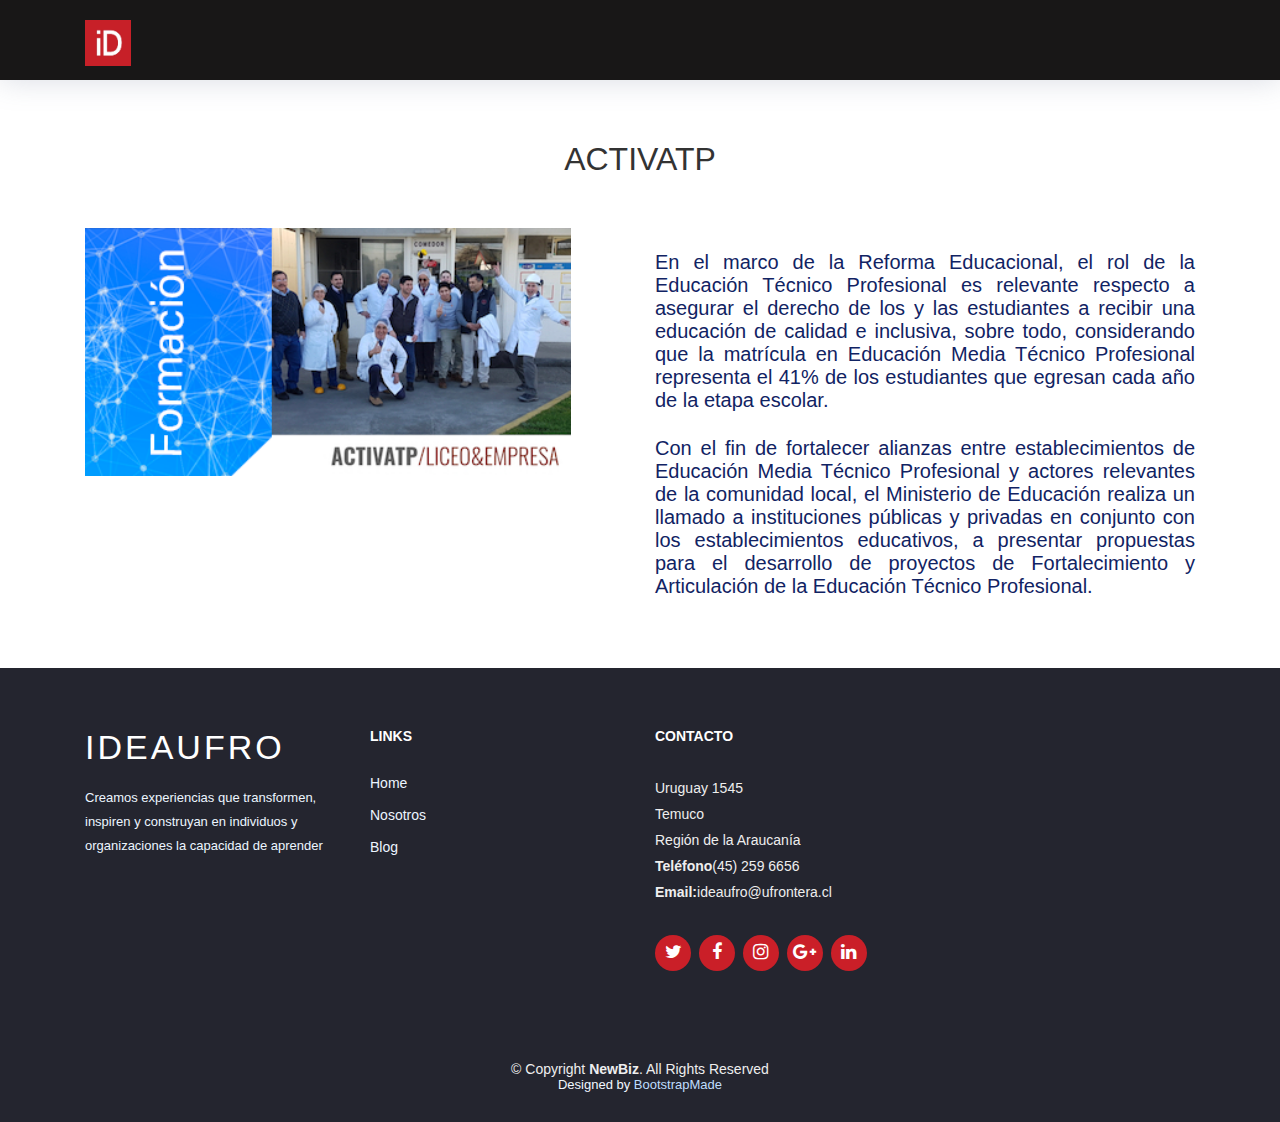
==== activatp.html @ 0abab39d "nueva versión ideaufro.cl" ====
<!DOCTYPE html>
<html lang="en">

<head>
  <meta charset="utf-8">
  <title>ActivaTP</title>
  <meta content="width=device-width, initial-scale=1.0" name="viewport">
  <meta content="" name="keywords">
  <meta content="" name="description">

  <!-- Favicons -->
  <link href="img/favicon.png" rel="icon">
  <link href="img/apple-touch-icon.png" rel="apple-touch-icon">

  <!-- Google Fonts -->
  <link href="https://fonts.googleapis.com/css?family=Open+Sans:300,300i,400,400i,700,700i|Raleway:300,400,500,700,800" rel="stylesheet">

  <!-- Bootstrap CSS File -->
  <link href="lib/bootstrap/css/bootstrap.min.css" rel="stylesheet">

  <!-- Libraries CSS Files -->
  <link href="lib/font-awesome/css/font-awesome.min.css" rel="stylesheet">
  <link href="lib/animate/animate.min.css" rel="stylesheet">
  <link href="lib/venobox/venobox.css" rel="stylesheet">
  <link href="lib/owlcarousel/assets/owl.carousel.min.css" rel="stylesheet">

  <!-- Main Stylesheet File -->
  <link href="css/style.css" rel="stylesheet">

  <!-- =======================================================
    Theme Name: TheEvent
    Theme URL: https://bootstrapmade.com/theevent-conference-event-bootstrap-template/
    Author: BootstrapMade.com
    License: https://bootstrapmade.com/license/
  ======================================================= -->
</head>

<body>

  <!--==========================
    Header
  ============================-->
  <header id="header" class="header-fixed">
    <div class="container">

      <div class="logo float-left">
        <!-- Uncomment below if you prefer to use a text logo -->
        <!-- <h1><a href="#main">C<span>o</span>nf</a></h1>-->
        <a href="index.html#intro" class="scrollto"><img src="img/ideaufro.png" alt="" title="" class="img-fluid"></a>
      </div>

 
    </div>
  </header><!-- #header -->

  <main id="main" class="main-page">

    <!--==========================
      Speaker Details Section
    ============================-->
    <section id="speakers-details" class="wow fadeIn">
      <div class="container">
        <div class="section-header">
          <h2 class="text-center">ACTIVATP</h2>
          <p></p>
        </div>

        <div class="row">
          <div class="col-md-6">
            <img src="img/activatp-1.png" style="width:90%;" alt="Speaker 1" class="img-fluid">
          </div>


          <div class="col-md-6 mt-2">
            <div class="details text-justify">
            
              <p class="smart-dayp">En el marco de la Reforma Educacional, el rol de la Educación Técnico Profesional es relevante respecto a asegurar el derecho de los y las estudiantes a recibir una educación de calidad e inclusiva, sobre todo, considerando que la matrícula en Educación Media Técnico Profesional representa el 41% de los estudiantes que egresan cada año de la etapa escolar.</p>
 
              <p class="smart-dayp">Con el fin de fortalecer alianzas entre establecimientos de Educación Media Técnico Profesional y actores relevantes de la comunidad local, el Ministerio de Educación realiza un llamado a instituciones públicas y privadas en conjunto con los establecimientos educativos, a presentar propuestas para el desarrollo de proyectos de Fortalecimiento y Articulación de la Educación Técnico Profesional.</p> 

            </div>
          </div>
          
        </div>
      </div>

    </section>

  </main>


  <!--==========================
    Footer
  ============================-->
  <footer id="footer">
    <div class="footer-top">
      <div class="container">
        <div class="row">

          <div class="col-lg-3 col-md-6 footer-info">
            <h3>iDEAUFRO</h3>
            <p>Creamos experiencias que transformen, inspiren y construyan en individuos y organizaciones la capacidad de aprender</p>
          </div>

          <div class="col-lg-3 col-md-6 footer-links">
            <h4>Links</h4>
            <ul>
              <li><a href="#">Home</a></li>
              <li><a href="#">Nosotros</a></li>
              <li><a href="#">Blog</a></li>
            </ul>
          </div>

          <div class="col-lg-3 col-md-6 footer-contact">
            <h4>Contacto</h4>
            <p>
                Uruguay 1545<br>
                Temuco<br>
                Región de la Araucanía<br>
              <strong>Teléfono</strong>(45) 259 6656<br>
              <strong>Email:</strong>ideaufro@ufrontera.cl<br>
            </p>

            <div class="social-links">
              <a href="#" class="twitter"><i class="fa fa-twitter"></i></a>
              <a href="#" class="facebook"><i class="fa fa-facebook"></i></a>
              <a href="#" class="instagram"><i class="fa fa-instagram"></i></a>
              <a href="#" class="google-plus"><i class="fa fa-google-plus"></i></a>
              <a href="#" class="linkedin"><i class="fa fa-linkedin"></i></a>
            </div>

          </div>

        </div>
      </div>
    </div>

    <div class="container">
      <div class="copyright">
        &copy; Copyright <strong>NewBiz</strong>. All Rights Reserved
      </div>
      <div class="credits">
        <!--
          All the links in the footer should remain intact.
          You can delete the links only if you purchased the pro version.
          Licensing information: https://bootstrapmade.com/license/
          Purchase the pro version with working PHP/AJAX contact form: https://bootstrapmade.com/buy/?theme=NewBiz
        -->
        Designed by <a href="https://bootstrapmade.com/">BootstrapMade</a>
      </div>
    </div>
  </footer><!-- #footer -->

  <a href="#" class="back-to-top"><i class="fa fa-angle-up"></i></a>

  <!-- JavaScript Libraries -->
  <script src="lib/jquery/jquery.min.js"></script>
  <script src="lib/jquery/jquery-migrate.min.js"></script>
  <script src="lib/bootstrap/js/bootstrap.bundle.min.js"></script>
  <script src="lib/easing/easing.min.js"></script>
  <script src="lib/superfish/hoverIntent.js"></script>
  <script src="lib/superfish/superfish.min.js"></script>
  <script src="lib/wow/wow.min.js"></script>
  <script src="lib/venobox/venobox.min.js"></script>
  <script src="lib/owlcarousel/owl.carousel.min.js"></script>

  <!-- Contact Form JavaScript File -->
  <script src="contactform/contactform.js"></script>

  <!-- Template Main Javascript File -->
  <script src="js/main.js"></script>
</body>

</html>
---- css/style.css ----
/*
  Theme Name: NewBiz
  Theme URL: https://bootstrapmade.com/newbiz-bootstrap-business-template/
  Author: BootstrapMade.com
  License: https://bootstrapmade.com/license/
*/

/*--------------------------------------------------------------
# General
--------------------------------------------------------------*/

body {
  background: #fff;
  color: #444;
  font-family: "Open Sans", sans-serif;
}
body{
  margin:0;
  font: normal 16px Arial, Helvetica, sand-serif;
  color:#333;
}

#particles-js{
  background:#24252f;
  height:400px;
  height: 100vh;

}


/* ==================================================
  Parallax Styling
  ================================================== */

  .block {
    color: #fff;
    height: 490px;
    overflow: hidden;
    padding-top: 85px;
  }
  
  .block h2 {
    text-transform: uppercase;
    margin-bottom: 15px;
  }
  
  .block p {
    color: #fff;
    margin-bottom: 45px;
  }
  
  #para img{
    width: 350px;
  }
  


/*--------------------------------------------------------------
# Intro Section
--------------------------------------------------------------*/

#intro .introservices{
  background:rgba(16, 17, 27, 0.657);
  margin-top: 50px;
  padding-bottom: 80px;
  padding: 18px;
  position: absolute;

}
.card{
  margin: 20px;
  background:#050c28;

}

#intro .intro-container {
  position: absolute;
  bottom: 0;
  left: 0;
  top: 100px;
  right: 0;
  display: -webkit-box;
  display: -ms-flexbox;
  display: flex;
  -webkit-box-pack: center;
  -ms-flex-pack: center;
  justify-content: center;
  -webkit-box-align: center;
  -ms-flex-align: center;
  align-items: center;
  -webkit-box-orient: vertical;
  -webkit-box-direction: normal;
  -ms-flex-direction: column;
  flex-direction: column;
  text-align: center;
  padding: 0 15px;
}

#intro h1 {
  color: #fff;
  font-family: "Raleway", sans-serif;
  font-size: 86px;
  font-weight: 600;
}

#intro h1 span {
  color: white;
}

#intro p {
  color: red;
  font-weight: 700;
  font-size: 40px;
}




#intro .play-btn:hover::after {
  border-left: 15px solid #00ccff;
  -webkit-transform: scale(20);
  transform: scale(20);
}

#intro .play-btn:hover::before {
  content: '';
  position: absolute;
  left: 50%;
  top: 50%;
  -webkit-transform: translateX(-40%) translateY(-50%);
  transform: translateX(-40%) translateY(-50%);
  width: 0;
  height: 0;
  border: none;
  border-top: 10px solid transparent;
  border-bottom: 10px solid transparent;
  border-left: 15px solid #fff;
  z-index: 200;
  -webkit-animation: none;
  animation: none;
  border-radius: 0;
}

#intro .about-btn {
  font-family: "Raleway", sans-serif;
  font-weight: 500;
  font-size: 14px;
  letter-spacing: 1px;
  display: inline-block;
  padding: 12px 32px;
  border-radius: 50px;
  transition: 0.5s;
  line-height: 1;
  margin: 10px;
  color: #fff;
  -webkit-animation-delay: 0.8s;
  animation-delay: 0.8s;
  border: 2px solid #00a5ff;
}

#intro .about-btn:hover {
  background:#00a5ff ;
  color: #fff;
}


a {
  color: #007bff;
  transition: 0.5s;
}

a:hover,
a:active,
a:focus {
  color: #0b6bd3;
  outline: none;
  text-decoration: none;
}

p {
  padding: 0;
  margin: 0 0 30px 0;
}

h1,
h2,
h3,
h4,
h5,
h6 {
  font-family: "Montserrat", sans-serif;
  font-weight: 400;
  margin: 0 0 20px 0;
  padding: 0;
}

/* Back to top button */

.back-to-top {
  position: fixed;
  display: none;
  background: #24252f;
  color: #fff;
  width: 44px;
  height: 44px;
  text-align: center;
  line-height: 1;
  font-size: 16px;
  border-radius: 50%;
  right: 15px;
  bottom: 15px;
  transition: background 0.5s;
  z-index: 11;
}

.back-to-top i {
  padding-top: 12px;
  color: #fff;
}

/* Prelaoder */

#preloader {
  position: fixed;
  top: 0;
  left: 0;
  right: 0;
  bottom: 0;
  z-index: 9999;
  overflow: hidden;
  background: #fff;
}

#preloader:before {
  content: "";
  position: fixed;
  top: calc(50% - 30px);
  left: calc(50% - 30px);
  border: 6px solid #f2f2f2;
  border-top: 6px solid #007bff;
  border-radius: 50%;
  width: 60px;
  height: 60px;
  -webkit-animation: animate-preloader 1s linear infinite;
  animation: animate-preloader 1s linear infinite;
}

@-webkit-keyframes animate-preloader {
  0% {
    -webkit-transform: rotate(0deg);
    transform: rotate(0deg);
  }

  100% {
    -webkit-transform: rotate(360deg);
    transform: rotate(360deg);
  }
}

@keyframes animate-preloader {
  0% {
    -webkit-transform: rotate(0deg);
    transform: rotate(0deg);
  }

  100% {
    -webkit-transform: rotate(360deg);
    transform: rotate(360deg);
  }
}



/*--------------------------------------------------------------
# Hero Section
--------------------------------------------------------------*/
#hero {
  width: 100%;
  height: 100vh;
  background: url(../img/ideaufro_carlos.jpg) top center;
  background-size: cover;
  position: relative;
}

@media (min-width: 1024px) {
  #hero {
    background-attachment: fixed;
  }
}

#hero:before {
  content: "";
  background: rgba(0, 0, 0, 0.6);
  position: absolute;
  bottom: 0;
  top: 0;
  left: 0;
  right: 0;
}

#hero .hero-container {
  position: absolute;
  bottom: 0;
  top: 0;
  left: 0;
  right: 0;
  display: flex;
  justify-content: center;
  align-items: center;
  flex-direction: column;
  text-align: center;
}

#hero h1 {
  margin: 30px 0 10px 0;
  font-size: 48px;
  font-weight: 700;
  line-height: 56px;
  color: #fff;
}

@media (max-width: 768px) {
  #hero h1 {
    font-size: 44px;
    line-height: 36px;
 
  }

  .typed-text{
    font-size: 10px !important;
  }

  .cursor{
    font-size: 10px !important;

  }
  .writercolor{
    font-size: 10px !important;
  }

  .well.well-trans  {
    padding:  30px !important;
    width: 97%;
  }


}

#hero h2 {
  color: #eee;
  margin-bottom: 50px;
  font-size: 24px;
}

@media (max-width: 768px) {
  #hero h2 {
    font-size: 18px;
    line-height: 24px;
    margin-bottom: 30px;
  }
}

#hero .btn-get-started {
  font-family: "Poppins", sans-serif;
  text-transform: uppercase;
  font-weight: 500;
  font-size: 16px;
  letter-spacing: 1px;
  display: inline-block;
  padding: 8px 28px;
  border-radius: 50px;
  transition: 0.5s;
  margin: 10px;
  border: 2px solid #fff;
  color: #fff;
}

#hero .btn-get-started:hover {
  background: red;
  border: 2px solid red;
}


/*--------------------------------------------------------------
# Header
--------------------------------------------------------------*/

#header {
  height: 80px;
  transition: all 0.5s;
  z-index: 997;
  transition: all 0.5s;
  padding: 20px 0;
  background:  rgb(24, 23, 23);
  box-shadow: 0px 0px 30px rgba(127, 137, 161, 0.3);
}
.idea img{
  
    width: 100px;
    height: auto;
}

#header.header-scrolled,
#header.header-pages {
  height: 60px;
  padding: 10px 0;
}

#header .logo h1 {
  font-size: 36px;
  margin: 0;
  padding: 0;
  line-height: 1;
  font-weight: 400;
  letter-spacing: 3px;
  text-transform: uppercase;
}

#header .logo h1 a,
#header .logo h1 a:hover {
  color: #00366f;
  text-decoration: none;
}

#header .logo img {
  padding: 0;
  margin: 0px 0;
  max-height: 46px;
}

.main-pages {
  margin-top: 60px;
}

/*--------------------------------------------------------------
# Intro Section
--------------------------------------------------------------*/



#intro .intro-img {
  width: 50%;
  float: right;
}

#intro .intro-info {
  width: 50%;
  float: left;
}

#intro .intro-info h2 {
  color: #fff;
  margin-bottom: 40px;
  font-size: 48px;
  font-weight: 700;
}

#intro .intro-info h2 span {
  color: #74b5fc;
  text-decoration: underline;
}

#intro .intro-info .btn-get-started,
#intro .intro-info .btn-services {
  font-family: "Montserrat", sans-serif;
  font-size: 14px;
  font-weight: 600;
  letter-spacing: 1px;
  display: inline-block;
  padding: 10px 32px;
  border-radius: 50px;
  transition: 0.5s;
  margin: 0 20px 20px 0;
  color: #fff;
}

#intro .intro-info .btn-get-started {
  background: #007bff;
  border: 2px solid #007bff;
  color: #fff;
}

#intro .intro-info .btn-get-started:hover {
  background: none;
  border-color: #fff;
  color: #fff;
}

#intro .intro-info .btn-services {
  border: 2px solid #fff;
}

#intro .intro-info .btn-services:hover {
  background: #007bff;
  border-color: #007bff;
  color: #fff;
}



/*--------------------------------------------------------------
# Navigation Menu
--------------------------------------------------------------*/

/* Desktop Navigation */

.main-nav {
  /* Drop Down */
  /* Deep Drop Down */
}

.main-nav,
.main-nav * {
  margin: 0;
  padding: 0;
  list-style: none;
}

.main-nav > ul > li {
  position: relative;
  white-space: nowrap;
  float: left;
}

.main-nav a {
  display: block;
  position: relative;
  color: white;
  padding: 10px 15px;
  transition: 0.3s;
  font-size: 14px;
  font-family: "Montserrat", sans-serif;
  font-weight: 500;
}

.main-nav a:hover,
.main-nav .active > a,
.main-nav li:hover > a {
  color: red;
  text-decoration: none;
}

.main-nav .drop-down ul {
  display: block;
  position: absolute;
  left: 0;
  top: calc(100% + 30px);
  z-index: 99;
  opacity: 0;
  visibility: hidden;
  padding: 10px 0;
  background: #fff;
  box-shadow: 0px 0px 30px rgba(127, 137, 161, 0.25);
  transition: ease all 0.3s;
}

.main-nav .drop-down:hover > ul {
  opacity: 1;
  top: 100%;
  visibility: visible;
}

.main-nav .drop-down li {
  min-width: 180px;
  position: relative;
}

.main-nav .drop-down ul a {
  padding: 10px 20px;
  font-size: 13px;
  color: #004289;
}

.drop{
  font-size: 30px;
}
.main-nav .drop-down ul a:hover,
.main-nav .drop-down ul .active > a,
.main-nav .drop-down ul li:hover > a {
  color: #007bff;
}

.main-nav .drop-down > a:after {
  content: "\f107";
  font-family: FontAwesome;
  padding-left: 10px;
}

.main-nav .drop-down .drop-down ul {
  top: 0;
  left: calc(100% - 30px);
}

.main-nav .drop-down .drop-down:hover > ul {
  opacity: 1;
  top: 0;
  left: 100%;
}

.main-nav .drop-down .drop-down > a {
  padding-right: 35px;
}

.main-nav .drop-down .drop-down > a:after {
  content: "\f105";
  position: absolute;
  right: 15px;
}

/* Mobile Navigation */

.mobile-nav {
  position: fixed;
  top: 0;
  bottom: 0;
  z-index: 9999;
  overflow-y: auto;
  left: -260px;
  width: 260px;
  padding-top: 18px;
  background: rgba(19, 39, 57, 0.8);
  transition: 0.4s;
}

.mobile-nav * {
  margin: 0;
  padding: 0;
  list-style: none;
}

.mobile-nav a {
  display: block;
  position: relative;
  color: #fff;
  padding: 10px 20px;
  font-weight: 500;
}

.mobile-nav a:hover,
.mobile-nav .active > a,
.mobile-nav li:hover > a {
  color: #74b5fc;
  text-decoration: none;
}

.mobile-nav .drop-down > a:after {
  content: "\f078";
  font-family: FontAwesome;
  padding-left: 10px;
  position: absolute;
  right: 15px;
}

.mobile-nav .active.drop-down > a:after {
  content: "\f077";
}

.mobile-nav .drop-down > a {
  padding-right: 35px;
}

.mobile-nav .drop-down ul {
  display: none;
  overflow: hidden;
}

.mobile-nav .drop-down li {
  padding-left: 20px;
}

.mobile-nav-toggle {
  position: fixed;
  right: 0;
  top: 0;
  z-index: 9998;
  border: 0;
  background: none;
  font-size: 24px;
  transition: all 0.4s;
  outline: none !important;
  line-height: 1;
  cursor: pointer;
  text-align: right;
}

.mobile-nav-toggle i {
  margin: 18px 18px 0 0;
  color: #004289;
}

.mobile-nav-overly {
  width: 100%;
  height: 100%;
  z-index: 9997;
  top: 0;
  left: 0;
  position: fixed;
  background: rgba(19, 39, 57, 0.8);
  overflow: hidden;
  display: none;
}

.mobile-nav-active {
  overflow: hidden;
}

.mobile-nav-active .mobile-nav {
  left: 0;
}

.mobile-nav-active .mobile-nav-toggle i {
  color: #fff;
}

/*--------------------------------------------------------------
# Sections
--------------------------------------------------------------*/

/* Sections Header
--------------------------------*/

.section-header h3 {
  font-size: 36px;
  color: #283d50;
  text-align: center;
  font-weight: 500;
  position: relative;
}

.section-header p {
  text-align: center;
  margin: auto;
  font-size: 15px;
  padding-bottom: 30px;
  color: #556877;
  width: 50%;
}

/* Section with background
--------------------------------*/

.section-bg {
  background: #ecf5ff;
}

section-bg2{
  background: red !important;
}

/* About Us Section
--------------------------------*/

#about {
  background: #fff;
  padding: 60px 0;

}

#about .about-container .background {
  margin: 20px 0;
}

#about .about-container .content {
  background: #fff;
}

#about .about-container .title {
  color: #333;
  font-weight: 700;
  font-size: 32px;
}

#about .about-container p {
  line-height: 26px;
}

#about .about-container p:last-child {
  margin-bottom: 0;
}

#about .about-container .icon-box {
  background: #fff;
  background-size: cover;
  padding: 0 0 30px 0;
}

#about .about-container .icon-box .icon {
  float: left;
  background: #fff;
  width: 64px;
  height: 64px;
  display: -webkit-box;
  display: -webkit-flex;
  display: -ms-flexbox;
  display: flex;
  -webkit-box-pack: center;
  -webkit-justify-content: center;
  -ms-flex-pack: center;
  justify-content: center;
  -webkit-box-align: center;
  -webkit-align-items: center;
  -ms-flex-align: center;
  align-items: center;
  -webkit-box-orient: vertical;
  -webkit-box-direction: normal;
  -webkit-flex-direction: column;
  -ms-flex-direction: column;
  flex-direction: column;
  text-align: center;
  border-radius: 50%;
  border: 2px solid #c72028;
  transition: all 0.3s ease-in-out;
}

#about .about-container .icon-box .icon i {
  color: #c72028;
  font-size: 24px;
}

#about .about-container .icon-box:hover .icon {
  background: #c72028;
}

#about .about-container .icon-box:hover .icon i {
  color: #fff;
}

#about .about-container .icon-box .title {
  margin-left: 80px;
  font-weight: 600;
  margin-bottom: 5px;
  font-size: 18px;
}

#about .about-container .icon-box .title a {
  color: #283d50;
}

#about .about-container .icon-box .description {
  margin-left: 80px;
  line-height: 24px;
  font-size: 14px;
}

#about .about-extra {
  padding-top: 60px;
}

#about .about-extra h4 {
  font-weight: 600;
  font-size: 24px;
}

@import url('https://fonts.googleapis.com/css?family=Montserrat');


.container2 p {
  font-size: 2rem;
  font-weight: bold;
  letter-spacing: 0.1rem;
  text-align: center;
  overflow: hidden;
}
.container2 p span.typed-text {
  font-weight: normal;
  color: white;
}
.container2 p span.cursor {
  display: inline-block;
  background-color: #ccc;
  margin-left: 0.1rem;
  width: 3px;
  animation: blink 1s infinite;
}
.container2 p span.cursor.typing {
  animation: none;
}
@keyframes blink {
  0%  { background-color: #ccc; }
  49% { background-color: #ccc; }
  50% { background-color: transparent; }
  99% { background-color: transparent; }
  100%  { background-color: #ccc; }
}


/*-----------------------------------------------------------------------------------*/
/*  Journal
/*-----------------------------------------------------------------------------------*/

#journal,  #journal-blog {
  height: auto;
  width: 100%;
  background: #f7f7f7;
  padding-bottom: 60px;
  position: relative;
}


#journal h2{
padding-top: 20px !important;
}

#journal-blog {
  background: #fff;
  padding-bottom: 30px;
}

#journal .journal-block {
  display: inline-block;
  height: auto;
  width: 100%;
}

#journal .journal-block .journal-info {
  position: relative;
}

.journal-block .journal-info img {
  max-width: 100%;
}

.journal-block .journal-info .journal-txt {
  padding: 25px 0px;
  position: relative;
}

.journal-block .journal-info .journal-txt h4 a {
  display: block;
  font-size: 19px;
  line-height: 24px;
  margin: 0 0 13px 0;
  font-weight: 500;
  color: #292929;
  -moz-transition: all 0.5s ease-in-out 0s;
  -ms-transition: all 0.5s ease-in-out 0s;
  -o-transition: all 0.5s ease-in-out 0s;
  -webkit-transition: all 0.5s ease-in-out 0s;
  transition: all 0.5s ease-in-out 0s;
}

.journal-block .journal-info .journal-txt h4 a:hover {
  color: #b8a07e;
  -moz-transition: all 0.5s ease-in-out 0s;
  -ms-transition: all 0.5s ease-in-out 0s;
  -o-transition: all 0.5s ease-in-out 0s;
  -webkit-transition: all 0.5s ease-in-out 0s;
  transition: all 0.5s ease-in-out 0s;
}

.journal-block .journal-info .journal-txt p {
  margin: 0;
  font-size: 14px;
  line-height: 24px;
}

/*--------------------------------------------------------------
# Speakers Section
--------------------------------------------------------------*/

#speakers {
  padding: 60px 0 30px 0;
  box-shadow: inset 0px 0px 12px 0px rgba(0, 0, 0, 0.1);
}

#speakers .speaker {
  position: relative;
  overflow: hidden;
  margin-bottom: 30px;
}

#speakers .speaker .details {
  background: rgba(6, 12, 34, 0.76);
  position: absolute;
  left: 0;
  bottom: -30px;
  right: 0;
  text-align: center;
  padding-top: 10px;
  transition: all 300ms cubic-bezier(0.645, 0.045, 0.355, 1);
}

#speakers .speaker .details h3 {
  color: #fff;
  font-size: 22px;
  font-weight: 600;
  margin-bottom: 5px;
}

#speakers .speaker .details p {
  color: #fff;
  font-size: 15px;
  margin-bottom: 10px;
  font-style: italic;
}

#speakers .speaker .details .social {
  height: 30px;
}

#speakers .speaker .details a {
  color: #fff;
}

#speakers .speaker .details a:hover {
  color: #f82249;
}

#speakers .speaker:hover .details {
  bottom: 0;
}

#speakers-details {
  padding: 60px 0;
}

#speakers-details .details h2 {
  color: #112363;
  font-size: 28px;
  font-weight: 700;
  margin-bottom: 10px;
}

#speakers-details .details .social {
  margin-bottom: 15px;
}

#speakers-details .details .social a {
  background: #e9edfb;
  color: #112363;
  line-height: 1;
  display: inline-block;
  text-align: center;
  border-radius: 50%;
  width: 36px;
  height: 36px;
  padding-top: 9px;
}

#speakers-details .details .social a:hover {
  background: #f82249;
  color: #fff;
}

#speakers-details .details .social a i {
  font-size: 18px;
}

#speakers-details .details p {
  color: #112363;
  font-size: 15px;
  margin-bottom: 10px;
}


/* About Us Section
--------------------------------*/

#about {
  background: url("../img/about-bg.jpg") center top no-repeat fixed;
  background-size: cover;
  padding: 60px 0 40px 0;
  position: relative;
}

#about::before {
  content: '';
  position: absolute;
  left: 0;
  right: 0;
  top: 0;
  bottom: 0;
  background: rgba(255, 255, 255, 0.92);
  z-index: 9;
}

#about .container {
  position: relative;
  z-index: 10;
}

#about .about-col {
  background: #fff;
  border-radius: 0 0 4px 4px;
  box-shadow: 0px 2px 12px rgba(0, 0, 0, 0.08);
  margin-bottom: 20px;
}

#about .about-col .img {
  position: relative;
}

#about .about-col .img img {
  border-radius: 4px 4px 0 0;
}

#about .about-col .icon {
  width: 64px;
  height: 64px;
  padding-top: 8px;
  text-align: center;
  position: absolute;
  background-color: #24252f;
  border-radius: 50%;
  text-align: center;
  border: 4px solid #fff;
  left: calc( 50% - 32px);
  bottom: -30px;
  transition: 0.3s;
}

#about .about-col i {
  font-size: 36px;
  line-height: 1;
  color: #fff;
  transition: 0.3s;
}

#about .about-col:hover .icon {
  background-color: #fff;
}

#about .about-col:hover i {
  color: #c72028;
}

#about .about-col h2 {
  color: #000;
  text-align: center;
  font-weight: 700;
  font-size: 20px;
  padding: 0;
  margin: 40px 0 12px 0;
}

#about .about-col h2 a {
  color: #000;
}

#about .about-col h2 a:hover {
  color: #18d26e;
}

#about .about-col p {
  font-size: 14px;
  line-height: 24px;
  color: #333;
  margin-bottom: 0;
  padding: 0 20px 20px 20px;
}



/* Services Section
--------------------------------*/

#services2 {
  padding: 60px 0 40px 0;
  box-shadow: inset 0px 0px 12px 0px rgba(0, 0, 0, 0.1);
}

#services2 .box {
  padding: 30px;
  position: relative;
  overflow: hidden;
  border-radius: 10px;
  margin: 0 10px 40px 10px;
  background: #fff;
  box-shadow: 0 10px 29px 0 rgba(68, 88, 144, 0.1);
  transition: all 0.3s ease-in-out;
}

#services2 .box:hover {
  -webkit-transform: translateY(-5px);
  transform: translateY(-5px);
}

#services2 .icon {
  position: absolute;
  left: -10px;
  top: calc(50% - 32px);
}

#services2 .icon i {
  font-size: 64px;
  line-height: 1;
  transition: 0.5s;
}

#services2 .title {
  margin-left: 40px;
  font-weight: 700;
  margin-bottom: 15px;
  font-size: 18px;
}

#services2 .title a {
  color: #111;
}

#services2 .box:hover .title a {
  color: #007bff;
}

#services2 .description {
  font-size: 14px;
  margin-left: 40px;
  line-height: 24px;
  margin-bottom: 0;
}

#why-us {
  padding: 60px 0;
  background: #252630;
}

#why-us .section-header h3,
#why-us .section-header p {
  color: #fff;
}

#why-us .card {
  background: #00458f;
  border-color: #00458f;
  border-radius: 10px;
  margin: 0 15px;
  padding: 15px 0;
  text-align: center;
  color: #fff;
  transition: 0.3s ease-in-out;
  height: 100%;
}

#why-us .card:hover {
  background: #003b7a;
  border-color: #003b7a;
}

#why-us .card i {
  font-size: 48px;
  padding-top: 15px;
  color: #bfddfe;
}

#why-us .card h5 {
  font-size: 22px;
  font-weight: 600;
}

#why-us .card p {
  font-size: 15px;
  color: #d8eafe;
}

#why-us .card .readmore {
  color: #fff;
  font-weight: 600;
  display: inline-block;
  transition: 0.3s ease-in-out;
  border-bottom: #00458f solid 2px;
}

#why-us .card .readmore:hover {
  border-bottom: #fff solid 2px;
}

#why-us .counters {
  padding-top: 40px;
}

#why-us .counters span {
  font-family: "Montserrat", sans-serif;
  font-weight: bold;
  font-size: 48px;
  display: block;
  color: #fff;
}

#why-us .counters p {
  padding: 0;
  margin: 0 0 20px 0;
  font-family: "Montserrat", sans-serif;
  font-size: 14px;
  color: #cce5ff;
}

/* Portfolio Section
--------------------------------*/

#portfolio {
  padding: 60px 0;
  box-shadow: 0px 0px 12px 0px rgba(0, 0, 0, 0.1);
}

#portfolio #portfolio-flters {
  padding: 0;
  margin: 5px 0 35px 0;
  list-style: none;
  text-align: center;
}

#portfolio #portfolio-flters li {
  cursor: pointer;
  margin: 15px 15px 15px 0;
  display: inline-block;
  padding: 6px 20px;
  font-size: 12px;
  line-height: 20px;
  color: #24252f;
  border-radius: 50px;
  text-transform: uppercase;
  background: #ecf5ff;
  margin-bottom: 5px;
  transition: all 0.3s ease-in-out;
}

#portfolio #portfolio-flters li:hover,
#portfolio #portfolio-flters li.filter-active {
  background: #24252f;
  color: #fff;
}

#portfolio #portfolio-flters li:last-child {
  margin-right: 0;
}

#portfolio .portfolio-item {
  position: relative;
  overflow: hidden;
  margin-bottom: 30px;
}

#portfolio .portfolio-item .portfolio-wrap {
  overflow: hidden;
  position: relative;
  border-radius: 6px;
  margin: 0;
}

#portfolio .portfolio-item .portfolio-wrap:hover img {
  opacity: 0.4;
  transition: 0.3s;
}

#portfolio .portfolio-item .portfolio-wrap .portfolio-info {
  position: absolute;
  top: 0;
  right: 0;
  bottom: 0;
  left: 0;
  display: -webkit-box;
  display: -webkit-flex;
  display: -ms-flexbox;
  display: flex;
  -webkit-box-pack: center;
  -webkit-justify-content: center;
  -ms-flex-pack: center;
  justify-content: center;
  -webkit-box-align: center;
  -webkit-align-items: center;
  -ms-flex-align: center;
  align-items: center;
  -webkit-box-orient: vertical;
  -webkit-box-direction: normal;
  -webkit-flex-direction: column;
  -ms-flex-direction: column;
  flex-direction: column;
  text-align: center;
  opacity: 0;
  transition: 0.2s linear;
}

#portfolio .portfolio-item .portfolio-wrap .portfolio-info h4 {
  font-size: 22px;
  line-height: 1px;
  font-weight: 700;
  margin-bottom: 14px;
  padding-bottom: 0;
}

#portfolio .portfolio-item .portfolio-wrap .portfolio-info h4 a {
  color: #fff;
}

#portfolio .portfolio-item .portfolio-wrap .portfolio-info h4 a:hover {
  color: #24252f;
}

#portfolio .portfolio-item .portfolio-wrap .portfolio-info p {
  padding: 0;
  margin: 0;
  color: #e2effe;
  font-weight: 500;
  font-size: 14px;
  text-transform: uppercase;
}

#portfolio .portfolio-item .portfolio-wrap .portfolio-info .link-preview,
#portfolio .portfolio-item .portfolio-wrap .portfolio-info .link-details {
  display: inline-block;
  line-height: 1;
  text-align: center;
  width: 36px;
  height: 36px;
  background: #24252f;
  border-radius: 50%;
  margin: 10px 4px 0 4px;
}

#portfolio .portfolio-item .portfolio-wrap .portfolio-info .link-preview i,
#portfolio .portfolio-item .portfolio-wrap .portfolio-info .link-details i {
  padding-top: 6px;
  font-size: 22px;
  color: #fff;
}

#portfolio .portfolio-item .portfolio-wrap .portfolio-info .link-preview:hover,
#portfolio .portfolio-item .portfolio-wrap .portfolio-info .link-details:hover {
  background: #24252f;
}

#portfolio .portfolio-item .portfolio-wrap .portfolio-info .link-preview:hover i,
#portfolio .portfolio-item .portfolio-wrap .portfolio-info .link-details:hover i {
  color: #fff;
}

#portfolio .portfolio-item .portfolio-wrap:hover {
  background: #003166;
}

#portfolio .portfolio-item .portfolio-wrap:hover .portfolio-info {
  opacity: 1;
}

/* Testimonials Section
--------------------------------*/

#testimonials {
  padding: 60px 0;
  box-shadow: inset 0px 0px 12px 0px rgba(0, 0, 0, 0.1);
}

#testimonials .section-header {
  margin-bottom: 40px;
}

#testimonials .testimonial-item .testimonial-img {
  width: 120px;
  border-radius: 50%;
  border: 4px solid #fff;
  float: left;
}

#testimonials .testimonial-item h3 {
  font-size: 20px;
  font-weight: bold;
  margin: 10px 0 5px 0;
  color: #111;
  margin-left: 140px;
}

#testimonials .testimonial-item h4 {
  font-size: 14px;
  color: #999;
  margin: 0 0 15px 0;
  margin-left: 140px;
}

#testimonials .testimonial-item p {
  font-style: italic;
  margin: 0 0 15px 140px;
}

#testimonials .owl-nav,
#testimonials .owl-dots {
  margin-top: 5px;
  text-align: center;
}

#testimonials .owl-dot {
  display: inline-block;
  margin: 0 5px;
  width: 12px;
  height: 12px;
  border-radius: 50%;
  background-color: #ddd;
}

#testimonials .owl-dot.active {
  background-color: #c0daf5;
}

/* Team Section
--------------------------------*/

#team {
  background: #fff;
  padding: 60px 0;
  box-shadow: 0px 0px 12px 0px rgba(0, 0, 0, 0.1);
}

#team .member {
  text-align: center;
  margin-bottom: 20px;
  position: relative;
  border-radius: 50%;
  overflow: hidden;
}

#team .member .member-info {
  opacity: 0;
  display: -webkit-box;
  display: -webkit-flex;
  display: -ms-flexbox;
  display: flex;
  -webkit-box-pack: center;
  -webkit-justify-content: center;
  -ms-flex-pack: center;
  justify-content: center;
  -webkit-box-align: center;
  -webkit-align-items: center;
  -ms-flex-align: center;
  align-items: center;
  position: absolute;
  bottom: 0;
  top: 0;
  left: 0;
  right: 0;
  transition: 0.2s;
}

#team .member .member-info-content {
  margin-top: 50px;
  transition: margin 0.2s;
}

#team .member:hover .member-info {
  background: rgba(0, 62, 128, 0.7);
  opacity: 1;
  transition: 0.4s;
}

#team .member:hover .member-info-content {
  margin-top: 0;
  transition: margin 0.4s;
}

#team .member h4 {
  font-weight: 700;
  margin-bottom: 2px;
  font-size: 18px;
  color: #fff;
}

#team .member span {
  font-style: italic;
  display: block;
  font-size: 13px;
  color: #fff;
}

#team .member .social {
  margin-top: 15px;
}

#team .member .social a {
  transition: none;
  color: #fff;
}

#team .member .social a:hover {
  color: #007bff;
}

#team .member .social i {
  font-size: 18px;
  margin: 0 2px;
}

/* Clients Section
--------------------------------*/

#clients {
  padding: 60px 0;
  box-shadow: inset 0px 0px 12px 0px rgba(0, 0, 0, 0.1);
}

#clients .clients-wrap {
  border-top: 1px solid #d6eaff;
  border-left: 1px solid #d6eaff;
  margin-bottom: 30px;
}

#clients .client-logo {
  padding: 34px;
  display: -webkit-box;
  display: -webkit-flex;
  display: -ms-flexbox;
  display: flex;
  -webkit-box-pack: center;
  -webkit-justify-content: center;
  -ms-flex-pack: center;
  justify-content: center;
  -webkit-box-align: center;
  -webkit-align-items: center;
  -ms-flex-align: center;
  align-items: center;
  border-right: 1px solid #d6eaff;
  border-bottom: 1px solid #d6eaff;
  overflow: hidden;
  background: #fff;
  height: 160px;
}

#clients .client-logo:hover img {
  -webkit-transform: scale(1.2);
  transform: scale(1.2);
}

#clients img {
  transition: all 0.4s ease-in-out;
}

/* Contact Section
--------------------------------*/

#contact {
  box-shadow: 0px 0px 12px 0px rgba(0, 0, 0, 0.1);
  padding: 60px 0;
  overflow: hidden;
}

#contact .section-header {
  padding-bottom: 30px;
}

#contact .contact-about h3 {
  font-size: 36px;
  margin: 0 0 10px 0;
  padding: 0;
  line-height: 1;
  font-family: "Montserrat", sans-serif;
  font-weight: 300;
  letter-spacing: 3px;
  text-transform: uppercase;
  color: #007bff;
}

#contact .contact-about p {
  font-size: 14px;
  line-height: 24px;
  font-family: "Montserrat", sans-serif;
  color: #888;
}

#contact .social-links {
  padding-bottom: 20px;
}

#contact .social-links a {
  font-size: 18px;
  display: inline-block;
  background: #fff;
  color: #007bff;
  line-height: 1;
  padding: 8px 0;
  margin-right: 4px;
  border-radius: 50%;
  text-align: center;
  width: 36px;
  height: 36px;
  transition: 0.3s;
  border: 1px solid #007bff;
}

#contact .social-links a:hover {
  background: #007bff;
  color: #fff;
}

.lafactory{
font-size: 50px;
}


.lafactoryp{
  font-size: 20px;
  }

#contact .info {
  color: #283d50;
}

#contact .info i {
  font-size: 32px;
  color: #24252f;
  float: left;
  line-height: 1;
}

#contact .info p {
  padding: 0 0 10px 36px;
  line-height: 28px;
  font-size: 14px;
}

#contact .form #sendmessage {
  color: #252630;
  border: 1px solid #252630;
  display: none;
  text-align: center;
  padding: 15px;
  font-weight: 600;
  margin-bottom: 15px;
}

#contact .form #errormessage {
  color: red;
  display: none;
  border: 1px solid red;
  text-align: center;
  padding: 15px;
  font-weight: 600;
  margin-bottom: 15px;
}

#contact .form #sendmessage.show,
#contact .form #errormessage.show,
#contact .form .show {
  display: block;
}

#contact .form .validation {
  color: red;
  display: none;
  margin: 0 0 20px;
  font-weight: 400;
  font-size: 13px;
}

#contact .form input,
#contact .form textarea {
  border-radius: 0;
  box-shadow: none;
  font-size: 14px;
}

#contact .form button[type="submit"] {
  background: #252630;
  border: 0;
  border-radius: 20px;
  padding: 8px 30px;
  color: #fff;
  transition: 0.3s;
}

#contact .form button[type="submit"]:hover {
  background: #252630;
  cursor: pointer;
}

.tama{
  width: 90%;
}

.tama7{
  width: 90%;

}

.tama4{
  width: 93%;

}

.tama2{
  width: 96%;
}

.tama9{
  width: 99%;
}

.smart-dayp{
  font-size: 20px !important;
  padding-top: 15px;
}
/*--------------------------------------------------------------
# Footer
--------------------------------------------------------------*/

#footer {
  background: #24252f;
  padding: 0 0 30px 0;
  color: #eee;
  font-size: 14px;
}

#footer .footer-top {
  background: #24252f;
  padding: 60px 0 30px 0;
}

#footer .footer-top .footer-info {
  margin-bottom: 30px;
}

#footer .footer-top .footer-info h3 {
  font-size: 34px;
  margin: 0 0 20px 0;
  padding: 2px 0 2px 0;
  line-height: 1;
  font-family: "Montserrat", sans-serif;
  color: #fff;
  font-weight: 400;
  letter-spacing: 3px;
  text-transform: uppercase;
}

#footer .footer-top .footer-info p {
  font-size: 13px;
  line-height: 24px;
  margin-bottom: 0;
  font-family: "Montserrat", sans-serif;
  color: #ecf5ff;
}

#footer .footer-top .social-links a {
  font-size: 18px;
  display: inline-block;
  background: #ca1f28;
  color: #fff;
  line-height: 1;
  padding: 8px 0;
  margin-right: 4px;
  border-radius: 50%;
  text-align: center;
  width: 36px;
  height: 36px;
  transition: 0.3s;
}

#footer .footer-top .social-links a:hover {
  background: #c72028;
  color: #fff;
}

#footer .footer-top h4 {
  font-size: 14px;
  font-weight: bold;
  color: #fff;
  text-transform: uppercase;
  position: relative;
  padding-bottom: 10px;
}

#footer .footer-top .footer-links {
  margin-bottom: 30px;
}

#footer .footer-top .footer-links ul {
  list-style: none;
  padding: 0;
  margin: 0;
}

#footer .footer-top .footer-links ul li {
  padding: 8px 0;
}

#footer .footer-top .footer-links ul li:first-child {
  padding-top: 0;
}

#footer .footer-top .footer-links ul a {
  color: #ecf5ff;
}

#footer .footer-top .footer-links ul a:hover {
  color: #74b5fc;
}

#footer .footer-top .footer-contact {
  margin-bottom: 30px;
}

#footer .footer-top .footer-contact p {
  line-height: 26px;
}

#footer .footer-top .footer-newsletter {
  margin-bottom: 30px;
}

#footer .footer-top .footer-newsletter input[type="email"] {
  border: 0;
  padding: 6px 8px;
  width: 65%;
}

#footer .footer-top .footer-newsletter input[type="submit"] {
  background: #007bff;
  border: 0;
  width: 35%;
  padding: 6px 0;
  text-align: center;
  color: #fff;
  transition: 0.3s;
  cursor: pointer;
}

#footer .footer-top .footer-newsletter input[type="submit"]:hover {
  background: #0062cc;
}

#footer .copyright {
  text-align: center;
  padding-top: 30px;
}

#footer .credits {
  text-align: center;
  font-size: 13px;
  color: #f1f7ff;
}

#footer .credits a {
  color: #bfddfe;
}

#footer .credits a:hover {
  color: #f1f7ff;
}

}
.animated-text {
  font-size: 39px;
  padding: 0px;
  text-align: center;
  color: #3498db;
}
.animated-text:after {
  margin-left: 0px;
  display: block;
  content: "";
  height: 1px;
  background-color: white;
  position: relative;
  left: 0;
  bottom: -6px;
}
.animated-text:after {
  animation-name: line-loading;
  animation-duration: 7s;
}
.animated-text.drop div {
  animation-name: drop;
  display: inline-block;
  position: relative;
  top: 0px;
}
.animated-text.drop div:nth-child(4n+0) {
  animation-duration: 0s;
}
.animated-text.drop div:nth-child(4n+1) {
  animation-duration: 1s;
}
.animated-text.drop div:nth-child(4n+2) {
  animation-duration: 2s;
}
.animated-text.drop div:nth-child(4n+3) {
  animation-duration: 3s;
}
.animated-text.drop div:nth-child(4n+4) {
  animation-duration: 4s;
}
.animated-text.drop div:nth-child(4n+5) {
  animation-duration: 5s;
}
.animated-text.drop div:nth-child(4n+6) {
  animation-duration: 6s;
}
@keyframes line-loading {
  0% {
    width: 0%;
  }
  100% {
    width: 100%;
  }
}
@keyframes drop {
  0% {
    opacity: 0;
  }
  20% {
    top: -20px;
  }
  40% {
    top: 0px;
  }
  60% {
    top: -30px;
  }
  80% {
    top: 0px;
  }
  90% {
    top: -15px;
    opacity: 0.2;
  }
  100% {
    top: 0px;
    opacity: 1;
  }
}


/*--------------------------------------------------------------
# Responsive Media Queries
--------------------------------------------------------------*/

@media (min-width: 992px) {
  #testimonials .testimonial-item p {
    width: 80%;
  }
}

@media (max-width: 991px) {
  #header {
    height: 60px;
    padding: 10px 0;
  }

  #header .logo h1 {
    font-size: 28px;
    padding: 8px 0;
  }

  #intro {
    padding: 140px 0 60px 0;
  }

  #intro .intro-img {
    width: 80%;
    float: none;
    margin: 0 auto 25px auto;
  }

  #intro .intro-info {
    width: 80%;
    float: none;
    margin: auto;
    text-align: center;
  }

  #why-us .card {
    margin: 0;
  }
}

@media (max-width: 768px) {
  .back-to-top {
    bottom: 15px;
  }

  .factimg{
    width: 70% !important; 
  }

  #para img{
    width: 300px;
  }


#intro h1 {
  color: #fff;
  font-family: "Raleway", sans-serif;
  font-size: 40px;
  font-weight: 400;
}

#intro h1 span {
  color: white;
}

#intro p {
  color: red;
  font-weight: 700;
  font-size: 40px;
}
.typed-text{
  font-size: 10px !important;
}


}

@media (max-width: 767px) {
  #intro .intro-info {
    width: 100%;
  }

  

  .tama{

    width: 70%;
  }

  .tama2{

    width: 70% !important;
  }

  .tama3{

    width: 75% !important;
  }

  .tama4{

    width: 65% !important;
  }

  .tama7{
    width: 65% !important;
  }


  .typed-text {
    font-size: 20px !important;
  }


  .cursor{
    font-size: 30px !important;
  }
  .lafactoryp{
    font-size: 17px;
    }
    

  .lafactory{
    font-size: 32px;
    }
    

#intro h1 {
  color: #fff;
  font-family: "Raleway", sans-serif;
  font-size: 56px;
  font-weight: 600;
}

#intro h1 span {
  color: white;
}

#intro p {
  color: red;
  font-weight: 700;
  font-size: 20px;
}



  #intro .intro-info h2 {
    font-size: 34px;
    margin-bottom: 30px;
  }

  .section-header p {
    width: 100%;
  }

  #testimonials .testimonial-item {
    text-align: center;
  }

  #testimonials .testimonial-item .testimonial-img {
    float: none;
    margin: auto;
  }

  #testimonials .testimonial-item h3,
  #testimonials .testimonial-item h4,
  #testimonials .testimonial-item p {
    margin-left: 0;
  }
}

@media (max-width: 574px) {
  #intro {
    padding: 100px 0 20px 0;
  }
}

.well.well-trans {
	background-color: rgba(15, 17, 22, 0.65);
  -webkit-box-shadow: none;
          box-shadow: none;
  border: none;
  padding:  80px !important;
  padding-left: 30px;
  padding-right: 40px;
}


ul.lead-list {
	list-style: none;
	margin-left: 0;
	padding-left: 0;
	margin-bottom: 20px;
}


ul.lead-list li {
	margin: 0 0 20px 0;
	line-height: 1.6em;
}

ul.lead-list li span.fa {
	margin: 5px 5px 0 0;
	float: left;
}

ul.lead-list li span.list {
	display: inline-block;
	margin: 0 0 0 10px;
}

.writercolor{
  color: red !important;
}



@media (min-width: 481px) and (max-width: 767px) {

  
}

/* 
  ##Device = Most of the Smartphones Mobiles (Portrait)
  ##Screen = B/w 320px to 479px
*/

@media (min-width: 320px) and (max-width: 480px) {
  
}
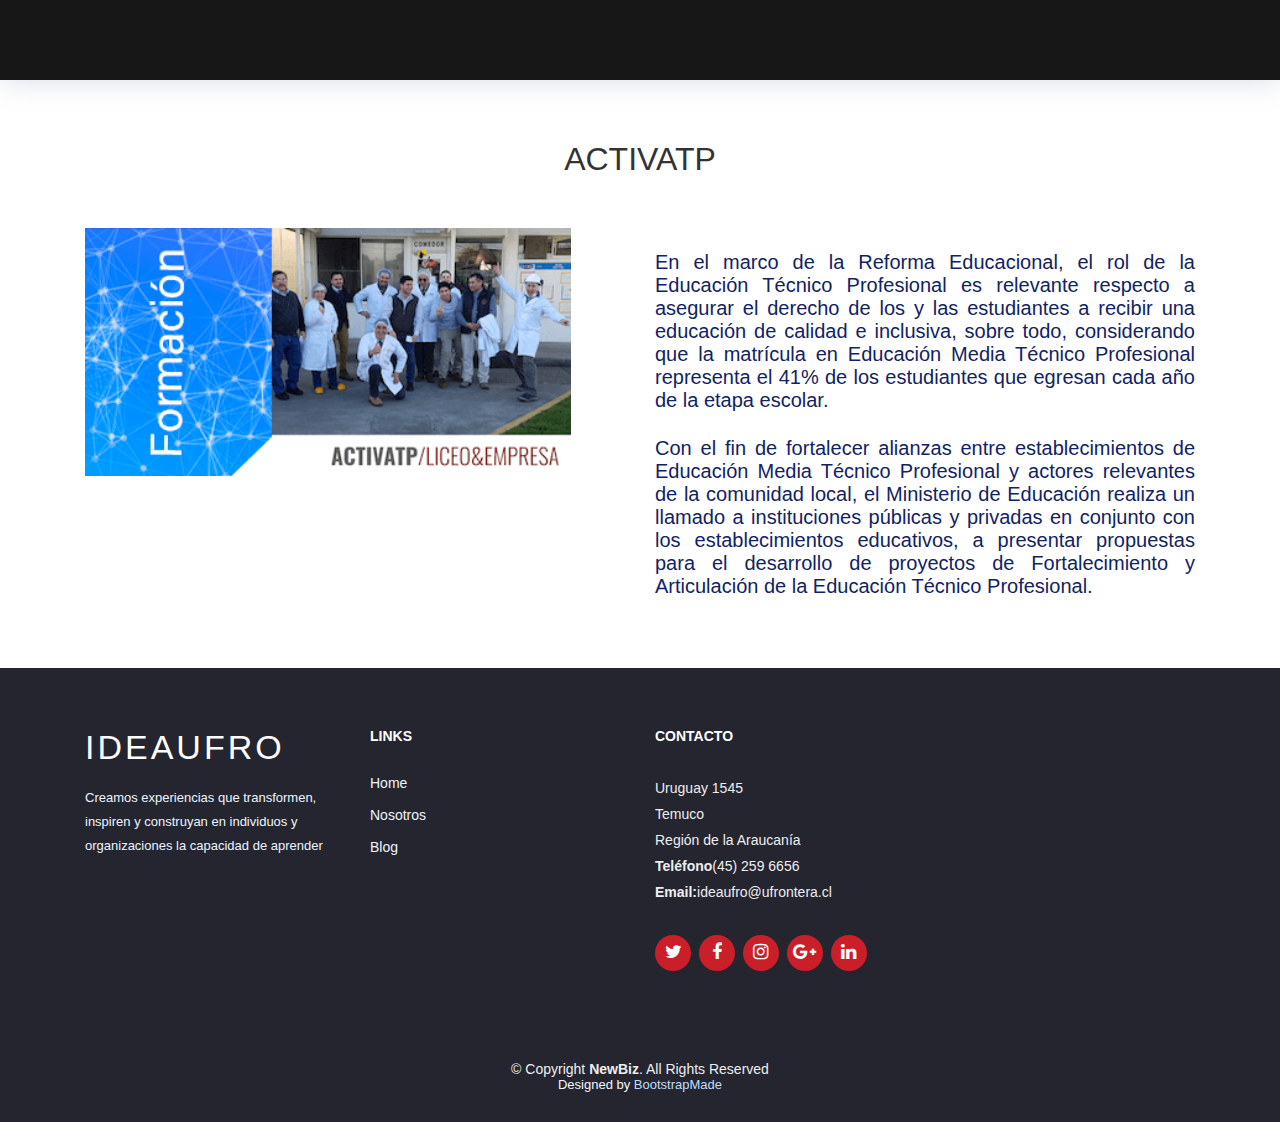
==== commit 9ecbfe98: "inscripción" ====
--- a/activatp.html
+++ b/activatp.html
@@ -89,6 +89,8 @@
   </main>
 
 
+  
+
   <!--==========================
     Footer
   ============================-->
--- a/css/style.css
+++ b/css/style.css
@@ -20,21 +20,19 @@
   color:#333;
 }
 
-#particles-js{
-  background:#24252f;
-  height:400px;
-  height: 100vh;
-
-}
 
 
 /* ==================================================
   Parallax Styling
-  ================================================== */
+  ================================================== 
+  importante tepa 
+  */
+
+
 
   .block {
     color: #fff;
-    height: 490px;
+    height: 840px;
     overflow: hidden;
     padding-top: 85px;
   }
@@ -50,7 +48,7 @@
   }
   
   #para img{
-    width: 350px;
+    width: 230px;
   }
   
 
@@ -113,7 +111,14 @@
   font-size: 40px;
 }
 
-
+.fondo{
+  background: url('../img/parallax-bg.jpg');
+  background-position: center;
+  background-repeat: no-repeat;
+  background-size: cover;
+  position: relative;
+
+}
 
 
 #intro .play-btn:hover::after {
@@ -618,7 +623,7 @@
   left: -260px;
   width: 260px;
   padding-top: 18px;
-  background: rgba(19, 39, 57, 0.8);
+  background: rgba(0, 0, 0, 0.6);
   transition: 0.4s;
 }
 
@@ -685,7 +690,7 @@
 
 .mobile-nav-toggle i {
   margin: 18px 18px 0 0;
-  color: #004289;
+  color: white;
 }
 
 .mobile-nav-overly {
@@ -695,7 +700,7 @@
   top: 0;
   left: 0;
   position: fixed;
-  background: rgba(19, 39, 57, 0.8);
+  background:  rgba(0, 0, 0, 0.6);
   overflow: hidden;
   display: none;
 }
@@ -712,7 +717,21 @@
   color: #fff;
 }
 
-/*--------------------------------------------------------------
+
+
+
+.dropdown .nav-link {color:#fff; text-decoration: none;}
+.dropdown .dropdown-menu a{color: #000; text-decoration: none;}
+.dropdown .btn {background: green; color:#fff;}
+.dropdown .btn:hover {background: cyan; color:#000;}
+.dropdown .btn:active {background: cyan; color:#000;}
+.dropdown .btn:focus {background: cyan; color:#000;}
+.container .dropdown .dropdown-menu a:hover
+{
+  color: #fff;
+  background-color: #c72028;
+  border-color: #fff;
+}/*--------------------------------------------------------------
 # Sections
 --------------------------------------------------------------*/
 
@@ -1760,7 +1779,7 @@
 }
 
 .tama{
-  width: 90%;
+  width: 87%;
 }
 
 .tama7{
@@ -1778,7 +1797,7 @@
 }
 
 .tama9{
-  width: 99%;
+  width: 97%;
 }
 
 .smart-dayp{
@@ -2063,8 +2082,13 @@
     bottom: 15px;
   }
 
+.factimg2{
+  width: 50% !important; 
+
+}
+
   .factimg{
-    width: 70% !important; 
+    width: 65% !important; 
   }
 
   #para img{
@@ -2091,6 +2115,17 @@
 .typed-text{
   font-size: 10px !important;
 }
+textarea {
+  width: 200px !important;
+  height: 150px;
+  padding: 12px 20px;
+  box-sizing: border-box;
+  border: 2px solid #ccc;
+  border-radius: 4px;
+  background-color: #f8f8f8;
+  resize: none;
+  
+}
 
 
 }
@@ -2100,31 +2135,51 @@
     width: 100%;
   }
 
-  
+
+  textarea {
+    width: 200px !important;
+    height: 150px;
+    padding: 12px 20px;
+    box-sizing: border-box;
+    border: 2px solid #ccc;
+    border-radius: 4px;
+    background-color: #f8f8f8;
+    resize: none;
+    
+  }
+
+  .tama100{
+    width: 60%;
+  }
 
   .tama{
 
-    width: 70%;
+    width: 60%;
   }
 
   .tama2{
 
+    width: 62% !important;
+  }
+
+  .tama3{
+
     width: 70% !important;
   }
 
-  .tama3{
-
-    width: 75% !important;
-  }
-
   .tama4{
 
     width: 65% !important;
   }
 
   .tama7{
-    width: 65% !important;
-  }
+    width: 60% !important;
+  }
+
+
+.tama9{
+  width: 65%;
+}
 
 
   .typed-text {
@@ -2192,6 +2247,18 @@
 @media (max-width: 574px) {
   #intro {
     padding: 100px 0 20px 0;
+  }
+
+  textarea {
+    width: 200px !important;
+    height: 150px;
+    padding: 12px 20px;
+    box-sizing: border-box;
+    border: 2px solid #ccc;
+    border-radius: 4px;
+    background-color: #f8f8f8;
+    resize: none;
+    
   }
 }
 
@@ -2237,7 +2304,35 @@
 
 @media (min-width: 481px) and (max-width: 767px) {
 
-  
+  textarea {
+    width: 200px !important;
+    height: 150px;
+    padding: 12px 20px;
+    box-sizing: border-box;
+    border: 2px solid #ccc;
+    border-radius: 4px;
+    background-color: #f8f8f8;
+    resize: none;
+    
+  }
+  .formi{
+    margin-left: 0px !important;
+  }
+
+
+  .block {
+    color: #fff;
+    height: 1590px;
+    overflow: hidden;
+    padding-top: 85px;
+  }
+
+
+.factimg2{
+  width: 50% !important; 
+}
+
+
 }
 
 /* 
@@ -2246,5 +2341,503 @@
 */
 
 @media (min-width: 320px) and (max-width: 480px) {
+
+   textarea {
+    width: 200px !important;
+    height: 150px;
+    padding: 12px 20px;
+    box-sizing: border-box;
+    border: 2px solid #ccc;
+    border-radius: 4px;
+    background-color: #f8f8f8;
+    resize: none;
+    
+  }
   
+  
+  .formi{
+    margin-left: 0px !important;
+  }
+
+  .block {
+    color: #fff;
+    height: 1590px;
+    overflow: hidden;
+    padding-top: 85px;
+  }
+
+
+.factimg2{
+  width: 65% !important; 
+}
+
+
+
+  
+}
+input[type=text] {
+  width: 100%;
+  padding: 12px 20px;
+  margin: 8px 0;
+  box-sizing: border-box;
+}
+
+input[type=email] {
+  width: 100%;
+  padding: 12px 20px;
+  margin: 8px 0;
+  box-sizing: border-box;
+}
+
+textarea {
+  width: 550px ;
+  height: 250px !important;
+  padding: 12px 20px;
+  box-sizing: border-box;
+  border: 2px solid #ccc;
+  border-radius: 4px;
+  background-color: #f8f8f8;
+  resize: none;
+}
+
+
+.factimg2{
+  width: 50%;
+}
+
+.other-feature-area .section-title p,
+.blog-post-area .section-title p {
+  max-width: 300px; }
+
+.other-feature-area {
+  padding-top: 100px; }
+  @media (max-width: 991px) {
+    .other-feature-area {
+      padding-top: 40px; } }
+  @media (max-width: 991px) {
+    .other-feature-area .mt--160,
+    .other-feature-area .mt--260 {
+      margin-top: 0; } }
+
+.other-feature-item {
+  padding: 50px 40px;
+  background: #f2f3f7;
+  margin-bottom: 30px;
+  -webkit-transition: all 0.3s ease 0s;
+  -moz-transition: all 0.3s ease 0s;
+  -o-transition: all 0.3s ease 0s;
+  transition: all 0.3s ease 0s; }
+  @media (max-width: 1024px) {
+    .other-feature-item {
+      padding: 50px 30px; } }
+  .other-feature-item i {
+    font-size: 36px;
+    color: #222222;
+    -webkit-transition: all 0.3s ease 0s;
+    -moz-transition: all 0.3s ease 0s;
+    -o-transition: all 0.3s ease 0s;
+    transition: all 0.3s ease 0s; }
+  .other-feature-item h4 {
+    margin-top: 30px;
+    font-size: 18px;
+    margin-bottom: 20px; }
+  .other-feature-item p {
+    margin-bottom: 0px; }
+  .other-feature-item:hover {
+    background: #fff;
+    box-shadow: 0px 10px 30px 0px rgba(0, 0, 0, 0.08); }
+    .other-feature-item:hover i {
+      color: #7c32ff; }
+
+.testimonials-area {
+  position: relative; }
+  .testimonials-area .owl-controls {
+    position: absolute;
+    bottom: 10px;
+    left: 51.5%;
+    -webkit-transform: translateX(-50%);
+    -moz-transform: translateX(-50%);
+    -ms-transform: translateX(-50%);
+    -o-transform: translateX(-50%);
+    transform: translateX(-50%); }
+    @media (max-width: 991px) {
+      .testimonials-area .owl-controls {
+        display: none; } }
+    .testimonials-area .owl-controls .owl-nav {
+      display: -ms-flexbox;
+      display: flex; }
+    .testimonials-area .owl-controls .owl-next {
+      -webkit-filter: brightness(0) invert(1);
+      -moz-filter: brightness(0) invert(1);
+      -ms-filter: brightness(0) invert(1);
+      -o-filter: brightness(0) invert(1);
+      filter: brightness(0) invert(1); }
+    .testimonials-area .owl-controls .owl-prev {
+      padding-right: 20px;
+      -webkit-filter: brightness(1) invert(1);
+      -moz-filter: brightness(1) invert(1);
+      -ms-filter: brightness(1) invert(1);
+      -o-filter: brightness(1) invert(1);
+      filter: brightness(1) invert(1); }
+
+.testi-slider .testi-item img {
+  width: auto; }
+
+.testi-item {
+  margin-bottom: 50px; }
+  .testi-item h4 {
+    font-size: 18px;
+    margin-top: 40px;
+    margin-bottom: 10px; }
+  .testi-item .list {
+    margin-bottom: 35px; }
+    .testi-item .list li {
+      display: inline-block; }
+      .testi-item .list li a {
+        color: #ffc000;
+        font-size: 14px; }
+  .testi-item .text p {
+    font-size: 20px;
+    margin-bottom: 0;
+    line-height: 32px;
+    font-style: italic; }
+    @media (max-width: 575px) {
+      .testi-item .text p {
+        font-size: 16px; } }
+  .testi-item p {
+    margin-bottom: 0; }
+
+.registration-area {
+  background: url(../img/registration-bg.png) no-repeat center;
+  padding: 157px 0px; }
+  @media (max-width: 991px) {
+    .registration-area {
+      padding: 60px 0px;
+      background: red; } }
+  .registration-area .section-title {
+    padding-bottom: 0; }
+  .registration-area .course-form-section {
+    background: transparent;
+    text-align: center;
+    padding: 70px 35px;
+    box-shadow: 0px 0px 50px red; }
+    @media (max-width: 991px) {
+      .registration-area .course-form-section {
+        margin-top: 50px; } }
+    @media (max-width: 575px) {
+      .registration-area .course-form-section {
+        padding: 60px 0px; } }
+    .registration-area .course-form-section h3 {
+      font-size: 24px;
+      margin-bottom: 5px; }
+    .registration-area .course-form-section .course-form-area .form-control {
+      background: transparent;
+      border: 0;
+      border-bottom: 1px solid #828bb2;
+      padding: 20px;
+      font-size: 13px;
+      border-radius: 0px;
+      color: #fff; }
+      .registration-area .course-form-section .course-form-area .form-control:focus {
+        outline: none;
+        box-shadow: none; }
+    .registration-area .course-form-section input.placeholder {
+      color: rgba(255, 255, 255, 0.4);
+      text-transform: uppercase; }
+    .registration-area .course-form-section input:-moz-placeholder {
+      color: rgba(255, 255, 255, 0.4);
+      text-transform: uppercase; }
+    .registration-area .course-form-section input::-moz-placeholder {
+      color: rgba(255, 255, 255, 0.4);
+      text-transform: uppercase; }
+    .registration-area .course-form-section input::-webkit-input-placeholder {
+      color: rgba(255, 255, 255, 0.4);
+      text-transform: uppercase; }
+    .registration-area .course-form-section .btn {
+      font-size: 12px;
+      color: #fff;
+      line-height: 50px;
+      padding: 0 104px;
+      border: 0px;
+      font-weight: 700;
+      margin-top: 20px;
+      border-radius: 0px; }
+
+.blog-post-area .container-fluid {
+  padding-left: 21%; }
+  @media (min-width: 1921px) {
+    .blog-post-area .container-fluid {
+      max-width: 1140px;
+      padding-left: 0; } }
+  @media (max-width: 1665px) {
+    .blog-post-area .container-fluid {
+      max-width: 1140px;
+      padding-left: 15px; } }
+  @media (max-width: 1199px) {
+    .blog-post-area .container-fluid {
+      max-width: 960px; } }
+  @media (max-width: 768px) {
+    .blog-post-area .container-fluid {
+      max-width: 720px; } }
+@media (max-width: 991px) {
+  .blog-post-area .mt--160 {
+    margin-top: 0; } }
+@media (max-width: 767px) {
+  .blog-post-area .mt--160 {
+    margin-top: 50px; } }
+@media (max-width: 991px) {
+  .blog-post-area .mt--260 {
+    margin-top: 50px; } }
+.blog-post-area .single-blog-post {
+  position: relative;
+  color: #fff; }
+  @media (max-width: 991px) {
+    .blog-post-area .single-blog-post {
+      margin-bottom: 30px; } }
+  .blog-post-area .single-blog-post .overlay {
+    background: rgba(0, 0, 0, 0.5); }
+  .blog-post-area .single-blog-post .top-text {
+    position: absolute;
+    top: -30px;
+    right: 30px;
+    background: #828bb2;
+    padding: 30px;
+    text-align: center; }
+    @media (min-width: 1921px) {
+      .blog-post-area .single-blog-post .top-text {
+        top: -60px; } }
+    .blog-post-area .single-blog-post .top-text p {
+      font-size: 12px;
+      margin-bottom: 0;
+      text-transform: uppercase; }
+  .blog-post-area .single-blog-post .text {
+    min-width: 350px;
+    position: absolute;
+    top: 60%;
+    left: 45%;
+    -webkit-transform: translate(-50%, -50%);
+    -moz-transform: translate(-50%, -50%);
+    -ms-transform: translate(-50%, -50%);
+    -o-transform: translate(-50%, -50%);
+    transform: translate(-50%, -50%); }
+    @media (min-width: 1921px) {
+      .blog-post-area .single-blog-post .text {
+        min-width: 210px;
+        max-width: 210px; } }
+    @media (max-width: 1680px) and (min-width: 1200px) {
+      .blog-post-area .single-blog-post .text {
+        left: 48%;
+        top: 68%;
+        min-width: 250px; } }
+    @media (max-width: 1199px) and (min-width: 992px) {
+      .blog-post-area .single-blog-post .text {
+        min-width: 250px;
+        max-width: 250px;
+        left: 52%;
+        top: 70%; } }
+    @media (max-width: 991px) {
+      .blog-post-area .single-blog-post .text {
+        left: 60%; } }
+    @media (max-width: 575px) {
+      .blog-post-area .single-blog-post .text {
+        min-width: 250px; } }
+    .blog-post-area .single-blog-post .text h4 {
+      margin-bottom: 25px; }
+      @media (max-width: 1680px) and (min-width: 992px) {
+        .blog-post-area .single-blog-post .text h4 {
+          margin-bottom: 15px; } }
+      @media (max-width: 991px) {
+        .blog-post-area .single-blog-post .text h4 {
+          margin-bottom: 10px; } }
+    @media (min-width: 1921px) {
+      .blog-post-area .single-blog-post .text p {
+        display: none; } }
+    @media (max-width: 1199px) {
+      .blog-post-area .single-blog-post .text p {
+        display: none; } }
+
+
+
+.section-gap {
+  padding: 120px 0;
+}
+
+.section-title {
+  padding-bottom: 30px;
+}
+
+.section-title h2 {
+  margin-bottom: 20px;
+}
+
+.section-title p {
+  font-size: 16px;
+  margin-bottom: 0;
+}
+
+@media (max-width: 991px) {
+  .section-title p br {
+    display: none;
+  }
+}
+
+.lnr {
+  font-weight: 700;
+}
+
+.p1-gradient-bg, .primary-btn, .primary-btn:after, .primary-btn2:after, .callto-area, .callto-area .btn-white:hover, .footer-social a:hover, .generic-banner {
+  background-image: -moz-linear-gradient(0deg, #e94444 0%, #ffffff 100%);
+  background-image: -webkit-linear-gradient(0deg, #e94444 0%, #ffffff 100%);
+  background-image: -ms-linear-gradient(0deg, #e94444 0%, #ffffff 100%);
+}
+
+.p1-gradient-color {
+  background: -moz-linear-gradient(0deg,#e94444 0%, #ffffff 100%);
+  background: -webkit-linear-gradient(0deg,#e94444 0%, #ffffff 100%);
+  background: -ms-linear-gradient(0deg, #e94444 0%, #ffffff 100%);
+  -webkit-background-clip: text;
+  -webkit-text-fill-color: transparent;
+}
+
+.primary-btn {
+  line-height: 42px;
+  padding-left: 30px;
+  padding-right: 60px;
+  border-radius: 25px;
+  border: none;
+  color: #fff;
+  display: inline-block;
+  font-weight: 500;
+  position: relative;
+  -webkit-transition: all 0.3s ease 0s;
+  -moz-transition: all 0.3s ease 0s;
+  -o-transition: all 0.3s ease 0s;
+  transition: all 0.3s ease 0s;
+  cursor: pointer;
+}
+
+.primary-btn:focus {
+  outline: none;
+}
+
+.primary-btn span {
+  color: #fff;
+  position: absolute;
+  top: 50%;
+  transform: translateY(-60%);
+  right: 30px;
+  -webkit-transition: all 0.3s ease 0s;
+  -moz-transition: all 0.3s ease 0s;
+  -o-transition: all 0.3s ease 0s;
+  transition: all 0.3s ease 0s;
+}
+
+.primary-btn:after {
+  position: absolute;
+  content: "";
+  width: 100%;
+  height: 100%;
+  top: 0;
+  left: 0;
+  border-radius: 20px;
+  opacity: 0;
+  -webkit-transition: all 0.3s ease 0s;
+  -moz-transition: all 0.3s ease 0s;
+  -o-transition: all 0.3s ease 0s;
+  transition: all 0.3s ease 0s;
+  z-index: 1;
+}
+
+.primary-btn:hover {
+  color: #fff;
+}
+
+.primary-btn:hover span {
+  color: #fff;
+  right: 20px;
+}
+
+.primary-btn2 {
+  line-height: 42px;
+  padding-left: 30px;
+  padding-right: 60px;
+  border-radius: 25px;
+  background: #222222;
+  border: none;
+  color: #fff;
+  display: inline-block;
+  font-weight: 500;
+  position: relative;
+  -webkit-transition: all 0.3s ease 0s;
+  -moz-transition: all 0.3s ease 0s;
+  -o-transition: all 0.3s ease 0s;
+  transition: all 0.3s ease 0s;
+  cursor: pointer;
+}
+
+.primary-btn2:focus {
+  outline: none;
+}
+
+.primary-btn2 span {
+  color: #fff;
+  position: absolute;
+  top: 50%;
+  transform: translateY(-60%);
+  right: 30px;
+  -webkit-transition: all 0.3s ease 0s;
+  -moz-transition: all 0.3s ease 0s;
+  -o-transition: all 0.3s ease 0s;
+  transition: all 0.3s ease 0s;
+}
+
+.primary-btn2:after {
+  position: absolute;
+  content: "";
+  width: 100%;
+  height: 100%;
+  top: 0;
+  left: 0;
+  border-radius: 20px;
+  opacity: 0;
+  -webkit-transition: all 0.3s ease 0s;
+  -moz-transition: all 0.3s ease 0s;
+  -o-transition: all 0.3s ease 0s;
+  transition: all 0.3s ease 0s;
+  z-index: 1;
+}
+
+.primary-btn2:hover {
+  color: #fff;
+}
+
+.primary-btn2:hover span {
+  color: #fff;
+  right: 20px;
+}
+
+.no-icon {
+  padding-right: 30px;
+}
+
+.overlay {
+  position: absolute;
+  left: 0;
+  right: 0;
+  top: 0;
+  bottom: 0;
+}
+
+.default-header {
+  padding: 20px 0;
+  width: 100% !important;
+  background: transparent;
+}
+
+.sticky-wrapper {
+  background-color: transparent;
+}
+
+.ebtext{
+font-size: 18px;
 }